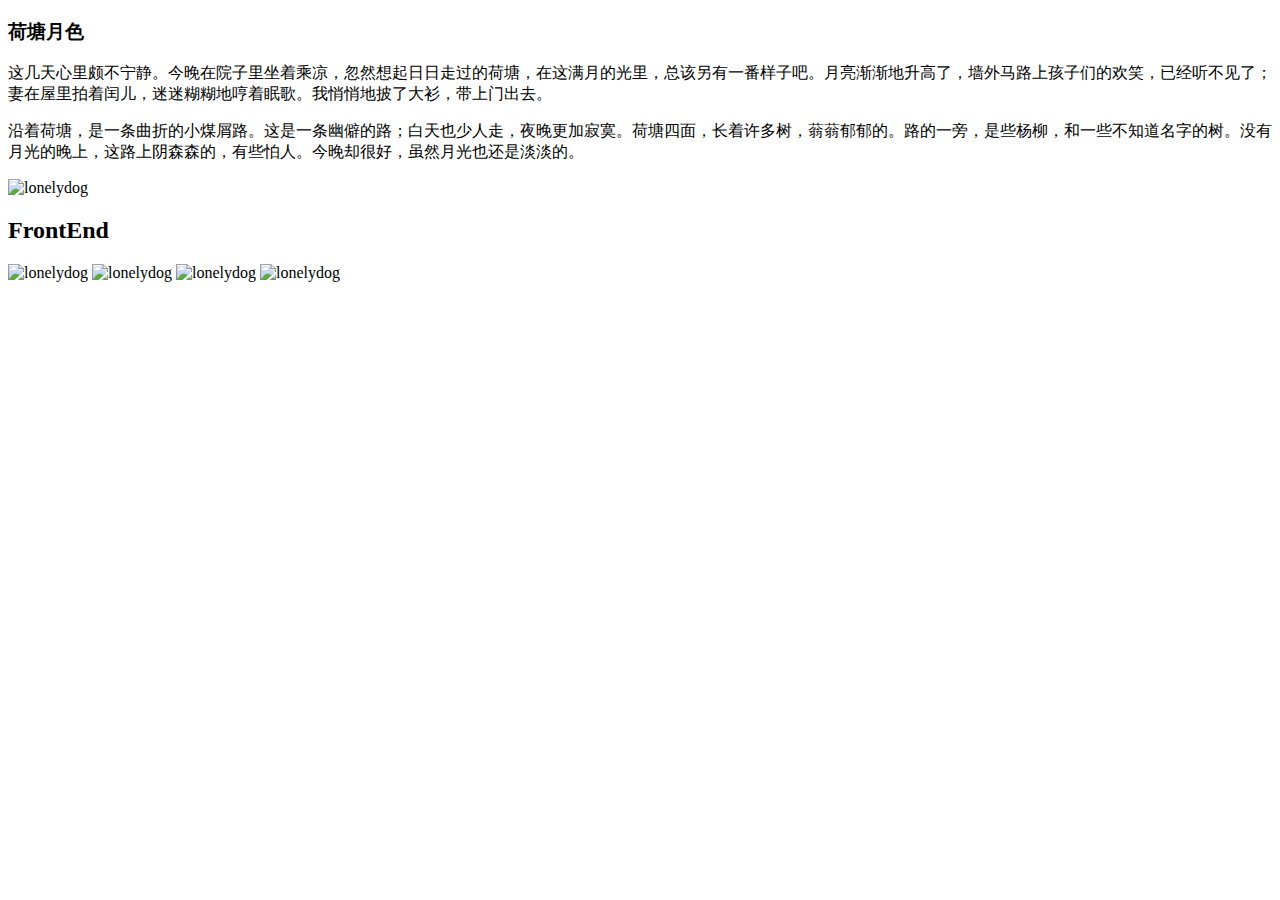
==== task_1_1_3/index.html @ f5553487 "任务三 三栏式布局" ====
<!doctype html>
<!DOCTYPE html>
<html>
<meta charset="utf-8">
<head>
	<title>task任务三 三栏式布局</title>
	<link rel="stylesheet" type="text/css" href="css/public_css.css">
	<link rel="stylesheet" type="text/css" href="css/task3.css">
</head>
<body>
<div class="wraper">
	<article class="main_body">
		<h3>荷塘月色</h3>
		<p>这几天心里颇不宁静。今晚在院子里坐着乘凉，忽然想起日日走过的荷塘，在这满月的光里，总该另有一番样子吧。月亮渐渐地升高了，墙外马路上孩子们的欢笑，已经听不见了；妻在屋里拍着闰儿，迷迷糊糊地哼着眠歌。我悄悄地披了大衫，带上门出去。</p>
		<p>沿着荷塘，是一条曲折的小煤屑路。这是一条幽僻的路；白天也少人走，夜晚更加寂寞。荷塘四面，长着许多树，蓊蓊郁郁的。路的一旁，是些杨柳，和一些不知道名字的树。没有月光的晚上，这路上阴森森的，有些怕人。今晚却很好，虽然月光也还是淡淡的。</p>
	</article>
	<aside class="sidebar team_logo ">
		<img src="images/lonelydog.jpg" alt="lonelydog">
		<div class="description">
			<h2 class="team_name">FrontEnd</h2>
		</div>
		
	</aside>
	<aside class="sidebar  memeber_logo">
		<img src="images/lonelydog.jpg" alt="lonelydog">
		<img src="images/lonelydog.jpg" alt="lonelydog">
		<img src="images/lonelydog.jpg" alt="lonelydog">
		<img src="images/lonelydog.jpg" alt="lonelydog">
	</aside>
</div>
</body>
</html>
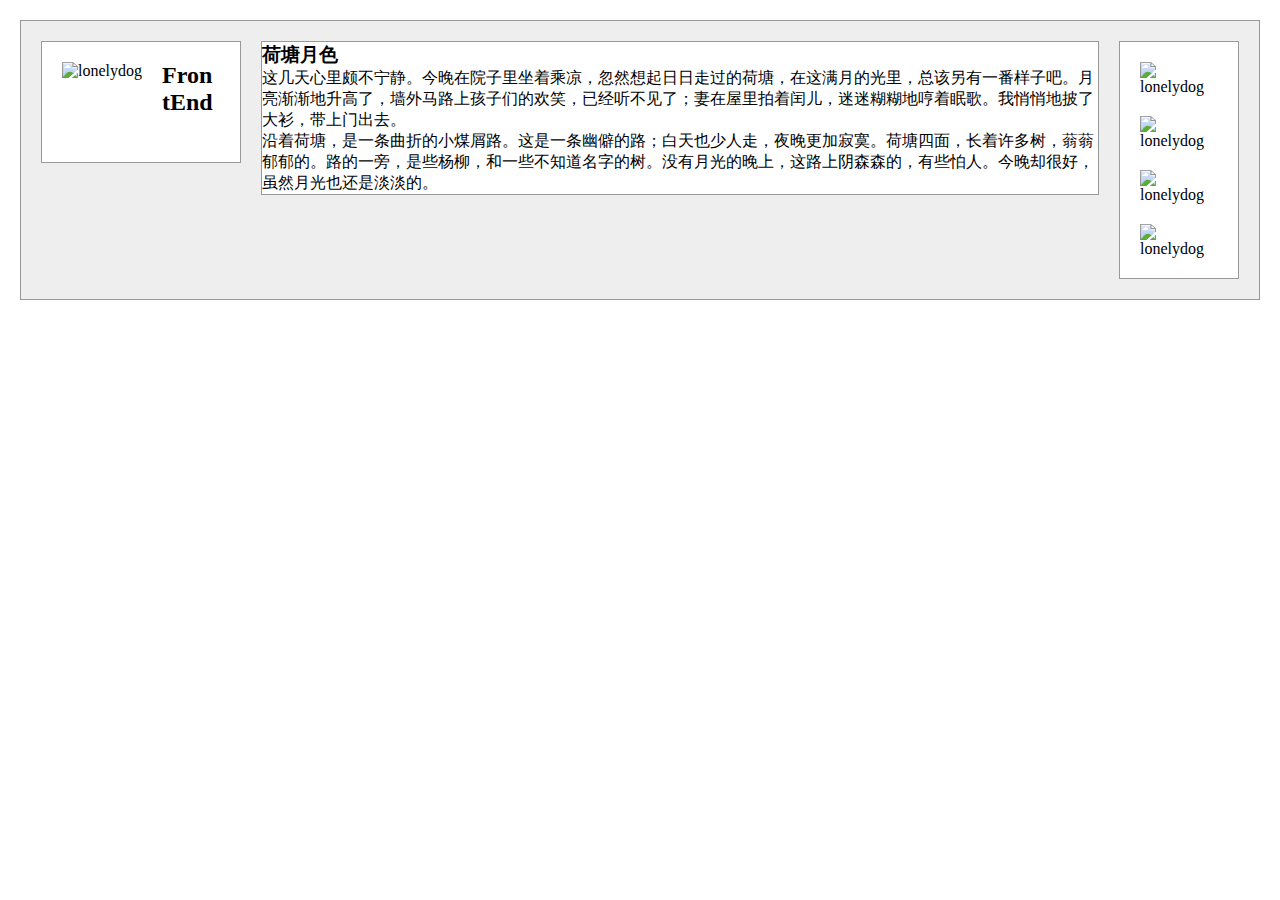
==== commit 366281bb: "11" ====
--- a/task_1_1_3/index.html
+++ b/task_1_1_3/index.html
@@ -15,17 +15,17 @@
 		<p>沿着荷塘，是一条曲折的小煤屑路。这是一条幽僻的路；白天也少人走，夜晚更加寂寞。荷塘四面，长着许多树，蓊蓊郁郁的。路的一旁，是些杨柳，和一些不知道名字的树。没有月光的晚上，这路上阴森森的，有些怕人。今晚却很好，虽然月光也还是淡淡的。</p>
 	</article>
 	<aside class="sidebar team_logo ">
-		<img src="images/lonelydog.jpg" alt="lonelydog">
+		<img src="images/lonelydog.png" alt="lonelydog">
 		<div class="description">
 			<h2 class="team_name">FrontEnd</h2>
 		</div>
 		
 	</aside>
 	<aside class="sidebar  memeber_logo">
-		<img src="images/lonelydog.jpg" alt="lonelydog">
-		<img src="images/lonelydog.jpg" alt="lonelydog">
-		<img src="images/lonelydog.jpg" alt="lonelydog">
-		<img src="images/lonelydog.jpg" alt="lonelydog">
+		<img src="images/lonelydog.png" alt="lonelydog">
+		<img src="images/lonelydog.png" alt="lonelydog">
+		<img src="images/lonelydog.png" alt="lonelydog">
+		<img src="images/lonelydog.png" alt="lonelydog">
 	</aside>
 </div>
 </body>
--- a/task_1_1_3/css/public_css.css
+++ b/task_1_1_3/css/public_css.css
@@ -0,0 +1,5 @@
+/*reset css*/
+*{
+	margin:0;
+	border:0;
+}--- a/task_1_1_3/css/task3.css
+++ b/task_1_1_3/css/task3.css
@@ -0,0 +1,61 @@
+/*页面主体部分*/
+
+body {
+	padding: 20px;
+}
+article,aside {
+	display: block;
+}
+.main_body,.sidebar {
+	float: left;
+}
+.wraper {
+	background-color: #eee;
+	padding: 20px;
+	border:1px solid #999;
+}
+.wraper:after {
+	content: "";
+	clear: both;
+	display: block;
+}
+/*中间部分*/
+.main_body {
+	background-color: #fff;
+	margin-left: 220px;
+	margin-right: 140px;
+	border:1px solid #999;
+}
+
+/*左侧边栏team logo*/
+
+.team_logo {
+	background-color: #fff;
+	width:158px;
+	height: 80px;
+	margin-left: -100%;
+	background-color: #fff;
+	padding: 20px;
+	border:1px solid #999;
+}
+.team_logo img {
+    float: left;
+}
+.description {
+	margin-left: 100px;
+	word-wrap: break-word;
+}
+/*右侧边栏 member logo*/
+.memeber_logo {
+	width: 78px;
+	margin-left: -120px;
+	background-color: #fff;
+	padding: 20px;
+    border:1px solid #999;
+}
+img {
+	display: block;
+}
+img:not(:first-child) {
+	margin-top: 20px;
+}